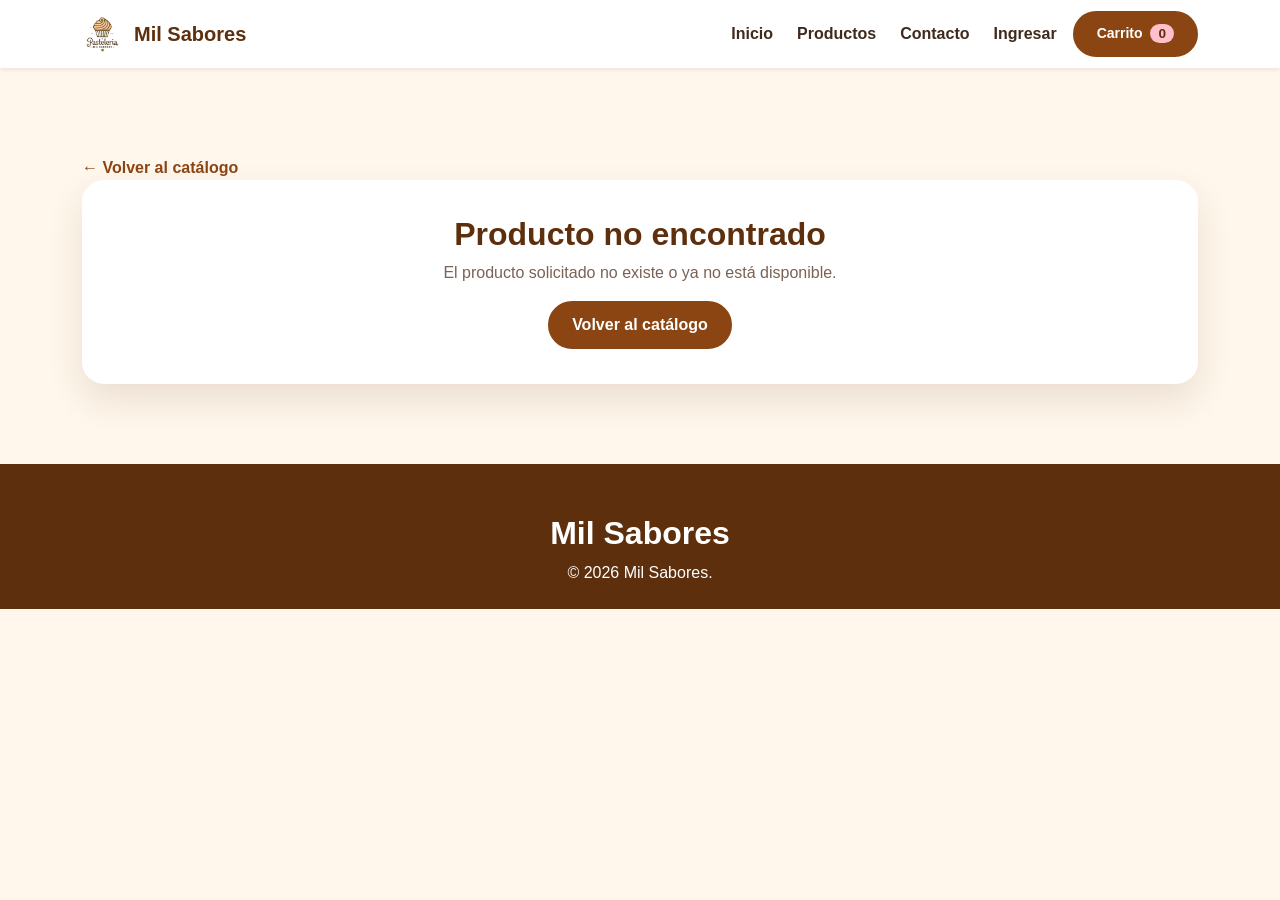
==== detalle.html @ becee406 "demás html" ====
<!DOCTYPE html>
<html lang="es">
<head>
  <meta charset="UTF-8">
  <meta name="viewport" content="width=device-width, initial-scale=1.0">
  <title>Detalle de producto | Mil Sabores</title>
  <link href="https://cdn.jsdelivr.net/npm/bootstrap@5.3.3/dist/css/bootstrap.min.css" rel="stylesheet">
  <link rel="stylesheet" href="assets/css/styles.css">
</head>
<body>
  <header>
    <nav class="navbar navbar-expand-lg navbar-light bg-white shadow-sm fixed-top">
      <div class="container">
        <a class="navbar-brand brand" href="index.html"><img src="assets/img/icono.png" alt="Logo Mil Sabores"><span>Mil Sabores</span></a>
        <button class="navbar-toggler" type="button" data-bs-toggle="collapse" data-bs-target="#menuPrincipal" aria-label="Abrir menú"><span class="navbar-toggler-icon"></span></button>
        <div class="collapse navbar-collapse" id="menuPrincipal">
          <ul class="navbar-nav ms-auto align-items-lg-center gap-lg-2">
            <li class="nav-item"><a class="nav-link" href="index.html">Inicio</a></li>
            <li class="nav-item"><a class="nav-link" href="productos.html">Productos</a></li>
            <li class="nav-item"><a class="nav-link" href="contacto.html">Contacto</a></li>
            <li class="nav-item"><a class="nav-link" href="login.html">Ingresar</a></li>
            <li class="nav-item"><a class="btn btn-brand btn-sm" href="carrito.html">Carrito <span class="cart-count" data-cart-count>0</span></a></li>
          </ul>
        </div>
      </div>
    </nav>
  </header>

  <main class="page-main">
    <section class="section-padding">
      <div class="container">
        <a href="productos.html" class="back-link">← Volver al catálogo</a>

        <div id="detalleProducto" class="detail-card row g-5 align-items-center mt-3">
          <div class="col-lg-6">
            <img id="detalleImagen" class="detail-img" src="assets/img/icono.png" alt="Producto Mil Sabores">
          </div>
          <div class="col-lg-6">
            <span id="detalleCategoria" class="product-category">Categoría</span>
            <h1 id="detalleNombre">Nombre del producto</h1>
            <p id="detalleDescripcion" class="detail-description">Descripción del producto.</p>
            <p id="detalleDetalle" class="text-muted"></p>
            <p id="detallePrecio" class="detail-price">$0</p>

            <div class="quantity-box">
              <label for="cantidadProducto" class="form-label">Cantidad</label>
              <input type="number" id="cantidadProducto" class="form-control" min="1" value="1">
            </div>

            <div class="d-flex flex-column flex-sm-row gap-3 mt-4">
              <button id="btnAgregarDetalle" class="btn btn-brand btn-lg">Agregar al carrito</button>
              <a href="carrito.html" class="btn btn-outline-brand btn-lg">Ver carrito</a>
            </div>
          </div>
        </div>

        <div id="productoNoEncontrado" class="empty-message d-none">
          <h2>Producto no encontrado</h2>
          <p>El producto solicitado no existe o ya no está disponible.</p>
          <a href="productos.html" class="btn btn-brand">Volver al catálogo</a>
        </div>
      </div>
    </section>
  </main>

  <footer class="footer">
    <div class="container text-center">
      <h2>Mil Sabores</h2>
      <p class="mb-0">© 2026 Mil Sabores.</p>
    </div>
  </footer>

  <script src="assets/js/productos-data.js"></script>
  <script src="assets/js/carrito.js"></script>
  <script src="assets/js/detalle.js"></script>
  <script src="assets/js/main.js"></script>
  <script src="https://cdn.jsdelivr.net/npm/bootstrap@5.3.3/dist/js/bootstrap.bundle.min.js"></script>
</body>
</html>
---- assets/css/styles.css ----
:root {
  --color-primary: #8b4513;
  --color-primary-dark: #5d2f0d;
  --color-accent: #ffc0cb;
  --color-bg: #fff7ec;
  --color-soft: #fff1d8;
  --color-text: #3f2a1d;
  --color-muted: #7a6254;
  --color-white: #ffffff;
  --shadow-soft: 0 16px 35px rgba(93, 47, 13, 0.12);
  --radius: 22px;
}

* {
  box-sizing: border-box;
}

body {
  margin: 0;
  font-family: Arial, Helvetica, sans-serif;
  color: var(--color-text);
  background: var(--color-bg);
}

img {
  max-width: 100%;
  display: block;
}

a {
  text-decoration: none;
}

h1,
h2,
h3 {
  font-weight: 800;
  color: var(--color-primary-dark);
}

p {
  color: var(--color-muted);
}

.brand {
  display: flex;
  align-items: center;
  gap: 10px;
  font-weight: 800;
  color: var(--color-primary-dark) !important;
}

.brand img {
  width: 42px;
  height: 42px;
  object-fit: contain;
}

.nav-link {
  font-weight: 600;
  color: var(--color-text) !important;
}

.nav-link.active,
.nav-link:hover {
  color: var(--color-primary) !important;
}

.btn-brand {
  background: var(--color-primary);
  border: 2px solid var(--color-primary);
  color: var(--color-white);
  font-weight: 700;
  border-radius: 999px;
  padding: 10px 22px;
}

.btn-brand:hover {
  background: var(--color-primary-dark);
  border-color: var(--color-primary-dark);
  color: var(--color-white);
}

.btn-outline-brand {
  background: transparent;
  border: 2px solid var(--color-primary);
  color: var(--color-primary);
  font-weight: 700;
  border-radius: 999px;
  padding: 10px 22px;
}

.btn-outline-brand:hover {
  background: var(--color-primary);
  color: var(--color-white);
}

.cart-count {
  background: var(--color-accent);
  color: var(--color-primary-dark);
  border-radius: 999px;
  padding: 2px 8px;
  margin-left: 4px;
  font-size: 0.85rem;
}

.hero-section {
  padding: 145px 0 85px;
  background: linear-gradient(135deg, var(--color-bg), var(--color-soft));
}

.eyebrow {
  text-transform: uppercase;
  letter-spacing: 2px;
  font-size: 0.78rem;
  color: var(--color-primary);
  font-weight: 800;
  margin-bottom: 10px;
}

.hero-section h1 {
  font-size: clamp(2.4rem, 5vw, 4.6rem);
  line-height: 1.05;
  margin-bottom: 22px;
}

.hero-text {
  font-size: 1.1rem;
  max-width: 560px;
  margin-bottom: 30px;
}

.hero-img,
.detail-img {
  width: 100%;
  height: 440px;
  object-fit: cover;
  border-radius: var(--radius);
  box-shadow: var(--shadow-soft);
}

.section-padding {
  padding: 80px 0;
}

.bg-soft {
  background: var(--color-soft);
}

.section-title {
  max-width: 720px;
  margin: 0 auto 42px;
  text-align: center;
}

.section-title h2,
.page-header h1 {
  font-size: clamp(2rem, 4vw, 3rem);
}

.info-card,
.product-card,
.form-card,
.contact-card,
.summary-card,
.cart-panel,
.auth-card,
.detail-card {
  background: var(--color-white);
  border-radius: var(--radius);
  box-shadow: var(--shadow-soft);
}

.info-card {
  padding: 28px;
  height: 100%;
  border: 1px solid rgba(139, 69, 19, 0.08);
}

.info-card h3 {
  font-size: 1.25rem;
}

.product-card {
  overflow: hidden;
  height: 100%;
  transition: transform 0.2s ease, box-shadow 0.2s ease;
}

.product-card:hover {
  transform: translateY(-5px);
  box-shadow: 0 22px 45px rgba(93, 47, 13, 0.18);
}

.product-card img {
  width: 100%;
  height: 240px;
  object-fit: cover;
}

.product-body {
  padding: 24px;
}

.product-category {
  display: inline-block;
  color: var(--color-primary);
  background: var(--color-soft);
  border-radius: 999px;
  padding: 5px 12px;
  font-size: 0.8rem;
  font-weight: 800;
  margin-bottom: 12px;
}

.product-card h3 {
  font-size: 1.2rem;
  min-height: 58px;
}

.product-price {
  color: var(--color-primary-dark);
  font-size: 1.3rem;
  font-weight: 800;
  margin-bottom: 18px;
}

.page-main {
  padding-top: 76px;
}

.page-header {
  background: linear-gradient(135deg, var(--color-soft), var(--color-bg));
  padding: 70px 0;
  text-align: center;
}

.filters-panel {
  background: var(--color-white);
  border-radius: var(--radius);
  box-shadow: var(--shadow-soft);
  padding: 24px;
}

.form-control,
.form-select {
  border-radius: 14px;
  padding: 12px 14px;
  border: 1px solid rgba(139, 69, 19, 0.2);
}

.form-control:focus,
.form-select:focus {
  border-color: var(--color-primary);
  box-shadow: 0 0 0 0.2rem rgba(139, 69, 19, 0.15);
}

.detail-card {
  padding: 34px;
}

.detail-card h1 {
  font-size: clamp(2rem, 4vw, 3.4rem);
}

.detail-description {
  font-size: 1.08rem;
}

.detail-price {
  color: var(--color-primary);
  font-size: 2rem;
  font-weight: 900;
  margin: 18px 0;
}

.quantity-box {
  max-width: 150px;
}

.back-link {
  color: var(--color-primary);
  font-weight: 800;
}

.empty-message {
  text-align: center;
  background: var(--color-white);
  border-radius: var(--radius);
  padding: 35px;
  box-shadow: var(--shadow-soft);
}

.cart-panel {
  padding: 24px;
}

.cart-item {
  display: grid;
  grid-template-columns: 90px 1fr auto;
  gap: 18px;
  align-items: center;
  padding: 18px 0;
  border-bottom: 1px solid rgba(139, 69, 19, 0.12);
}

.cart-item:last-child {
  border-bottom: 0;
}

.cart-item img {
  width: 90px;
  height: 90px;
  object-fit: cover;
  border-radius: 16px;
}

.cart-actions {
  display: flex;
  gap: 8px;
  align-items: center;
  justify-content: flex-end;
}

.cart-actions input {
  width: 75px;
}

.summary-card {
  padding: 26px;
  position: sticky;
  top: 100px;
}

.summary-row {
  display: flex;
  justify-content: space-between;
  gap: 16px;
  margin-bottom: 14px;
}

.summary-row.total {
  font-size: 1.3rem;
  color: var(--color-primary-dark);
}

.form-card,
.contact-card {
  padding: 30px;
}

.form-message {
  margin-top: 14px;
  font-weight: 700;
}

.form-message.success {
  color: #198754;
}

.form-message.error {
  color: #dc3545;
}

.auth-main {
  min-height: 100vh;
  padding: 120px 18px 60px;
  display: flex;
  align-items: center;
  justify-content: center;
  background: linear-gradient(135deg, var(--color-soft), var(--color-bg));
}

.auth-card {
  width: 100%;
  max-width: 460px;
  padding: 34px;
}

.auth-card-wide {
  max-width: 720px;
}

.auth-link,
.demo-user {
  text-align: center;
  margin-top: 18px;
}

.auth-link a {
  color: var(--color-primary);
  font-weight: 800;
}

.demo-user {
  font-size: 0.9rem;
}

.footer {
  background: var(--color-primary-dark);
  color: var(--color-white);
  padding: 50px 0 24px;
}

.footer h2,
.footer h3,
.footer p,
.footer a {
  color: var(--color-white);
}

.footer a {
  display: block;
  margin-bottom: 8px;
  opacity: 0.9;
}

.footer a:hover {
  opacity: 1;
  text-decoration: underline;
}

.footer hr {
  border-color: rgba(255, 255, 255, 0.25);
  margin: 32px 0 20px;
}

@media (max-width: 768px) {
  .hero-section {
    padding-top: 125px;
  }

  .hero-img,
  .detail-img {
    height: 300px;
  }

  .cart-item {
    grid-template-columns: 75px 1fr;
  }

  .cart-actions {
    grid-column: 1 / -1;
    justify-content: flex-start;
  }
}
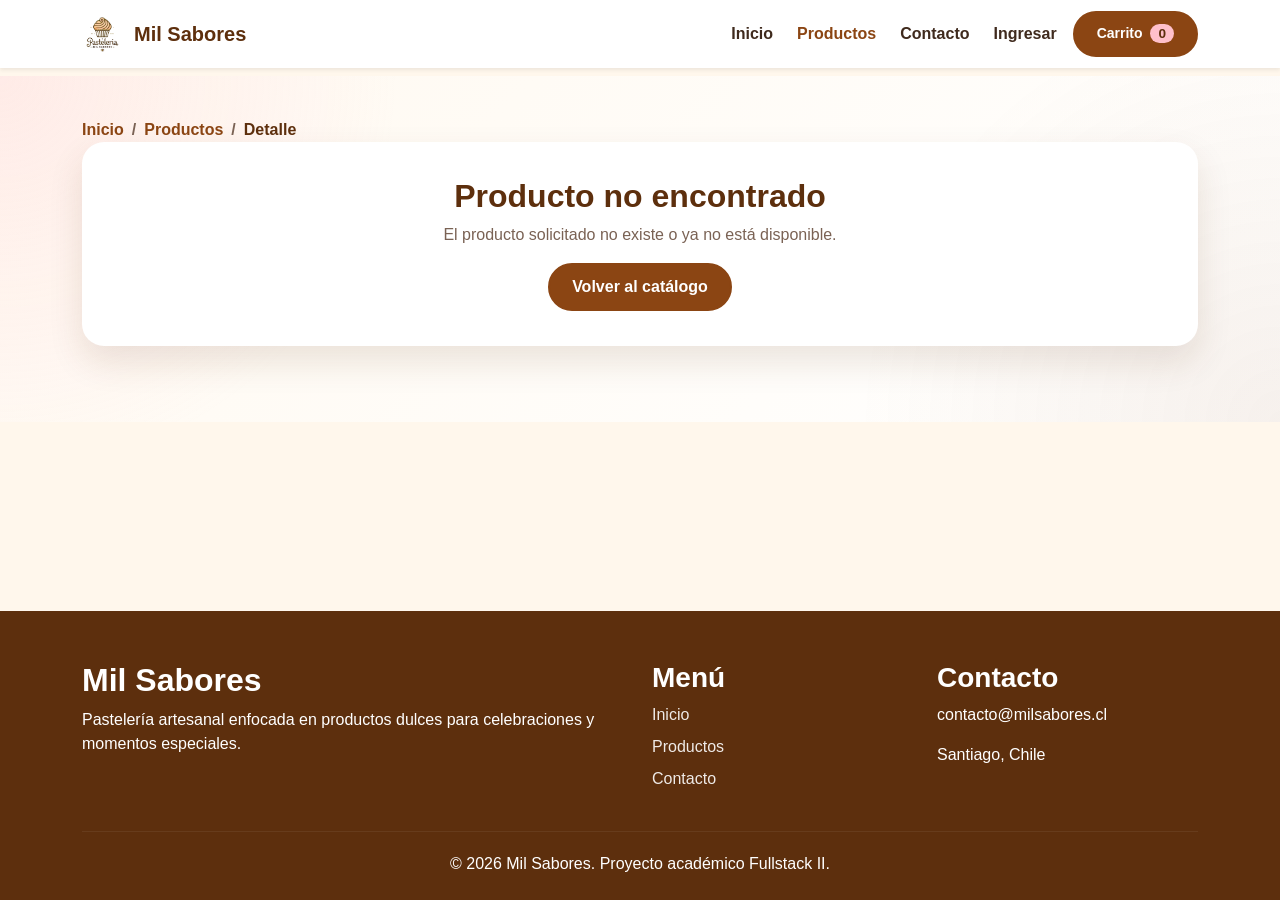
==== commit ed8f8670: "cambios en estilos" ====
--- a/detalle.html
+++ b/detalle.html
@@ -4,55 +4,155 @@
   <meta charset="UTF-8">
   <meta name="viewport" content="width=device-width, initial-scale=1.0">
   <title>Detalle de producto | Mil Sabores</title>
+  <meta name="description" content="Detalle del producto seleccionado en la pastelería Mil Sabores.">
   <link href="https://cdn.jsdelivr.net/npm/bootstrap@5.3.3/dist/css/bootstrap.min.css" rel="stylesheet">
   <link rel="stylesheet" href="assets/css/styles.css">
 </head>
+
 <body>
   <header>
     <nav class="navbar navbar-expand-lg navbar-light bg-white shadow-sm fixed-top">
       <div class="container">
-        <a class="navbar-brand brand" href="index.html"><img src="assets/img/icono.png" alt="Logo Mil Sabores"><span>Mil Sabores</span></a>
-        <button class="navbar-toggler" type="button" data-bs-toggle="collapse" data-bs-target="#menuPrincipal" aria-label="Abrir menú"><span class="navbar-toggler-icon"></span></button>
+        <a class="navbar-brand brand" href="index.html">
+          <img src="assets/img/icono.png" alt="Logo Mil Sabores">
+          <span>Mil Sabores</span>
+        </a>
+
+        <button
+          class="navbar-toggler"
+          type="button"
+          data-bs-toggle="collapse"
+          data-bs-target="#menuPrincipal"
+          aria-controls="menuPrincipal"
+          aria-expanded="false"
+          aria-label="Abrir menú">
+          <span class="navbar-toggler-icon"></span>
+        </button>
+
         <div class="collapse navbar-collapse" id="menuPrincipal">
           <ul class="navbar-nav ms-auto align-items-lg-center gap-lg-2">
             <li class="nav-item"><a class="nav-link" href="index.html">Inicio</a></li>
-            <li class="nav-item"><a class="nav-link" href="productos.html">Productos</a></li>
+            <li class="nav-item"><a class="nav-link active" href="productos.html">Productos</a></li>
             <li class="nav-item"><a class="nav-link" href="contacto.html">Contacto</a></li>
             <li class="nav-item"><a class="nav-link" href="login.html">Ingresar</a></li>
-            <li class="nav-item"><a class="btn btn-brand btn-sm" href="carrito.html">Carrito <span class="cart-count" data-cart-count>0</span></a></li>
+            <li class="nav-item">
+              <a class="btn btn-brand btn-sm" href="carrito.html">
+                Carrito <span class="cart-count" data-cart-count>0</span>
+              </a>
+            </li>
           </ul>
         </div>
       </div>
     </nav>
   </header>
 
-  <main class="page-main">
-    <section class="section-padding">
+  <main class="page-main detail-pro-page">
+    <section class="detail-pro-section">
       <div class="container">
-        <a href="productos.html" class="back-link">← Volver al catálogo</a>
-
-        <div id="detalleProducto" class="detail-card row g-5 align-items-center mt-3">
-          <div class="col-lg-6">
-            <img id="detalleImagen" class="detail-img" src="assets/img/icono.png" alt="Producto Mil Sabores">
-          </div>
-          <div class="col-lg-6">
-            <span id="detalleCategoria" class="product-category">Categoría</span>
+        <nav class="breadcrumb-line" aria-label="Ruta de navegación">
+          <a href="index.html">Inicio</a>
+          <span>/</span>
+          <a href="productos.html">Productos</a>
+          <span>/</span>
+          <strong id="breadcrumbProducto">Detalle</strong>
+        </nav>
+
+        <div id="detalleProducto" class="product-detail-shell">
+          <section class="product-gallery-panel" aria-label="Galería del producto">
+            <div class="product-main-photo-wrap">
+              <span id="detalleEtiqueta" class="detail-floating-label">Preparación artesanal</span>
+              <img id="detalleImagen" class="product-main-photo" src="assets/img/icono.png" alt="Producto Mil Sabores">
+            </div>
+
+            <div id="detalleMiniaturas" class="product-thumbs" aria-label="Miniaturas del producto"></div>
+
+            <div class="delivery-card">
+              <div>
+                <strong>Retiro o despacho</strong>
+                <span>Coordinamos la entrega después de registrar el pedido.</span>
+              </div>
+              <div>
+                <strong>Producto fresco</strong>
+                <span>Preparado para celebraciones y ocasiones especiales.</span>
+              </div>
+            </div>
+          </section>
+
+          <section class="product-buy-panel" aria-label="Información de compra">
+            <div class="product-topline">
+              <span id="detalleCategoria" class="product-category">Categoría</span>
+              <span id="detalleCodigo" class="sku-badge">Código</span>
+            </div>
+
             <h1 id="detalleNombre">Nombre del producto</h1>
-            <p id="detalleDescripcion" class="detail-description">Descripción del producto.</p>
-            <p id="detalleDetalle" class="text-muted"></p>
-            <p id="detallePrecio" class="detail-price">$0</p>
-
-            <div class="quantity-box">
-              <label for="cantidadProducto" class="form-label">Cantidad</label>
-              <input type="number" id="cantidadProducto" class="form-control" min="1" value="1">
-            </div>
-
-            <div class="d-flex flex-column flex-sm-row gap-3 mt-4">
+
+            <div class="review-line">
+              <span class="review-stars">★★★★★</span>
+              <span>4.8 / 5 · Producto recomendado por clientes</span>
+            </div>
+
+            <p id="detalleDescripcion" class="detail-lead">Descripción del producto.</p>
+
+            <div class="price-panel">
+              <div>
+                <span>Precio referencial</span>
+                <strong id="detallePrecio">$0</strong>
+              </div>
+              <small>Valor por unidad. La personalización se coordina por contacto.</small>
+            </div>
+
+            <div class="purchase-options">
+              <div class="option-box">
+                <label for="opcionMensaje" class="form-label">Personalización</label>
+                <select id="opcionMensaje" class="form-select">
+                  <option value="sin-mensaje">Sin mensaje personalizado</option>
+                  <option value="con-mensaje">Agregar mensaje en la torta</option>
+                  <option value="coordinar">Coordinar diseño por contacto</option>
+                </select>
+              </div>
+
+              <div class="option-box">
+                <label for="cantidadProducto" class="form-label">Cantidad</label>
+                <div class="quantity-control quantity-control-pro">
+                  <button type="button" id="btnRestarCantidad" aria-label="Disminuir cantidad">−</button>
+                  <input type="number" id="cantidadProducto" min="1" value="1">
+                  <button type="button" id="btnSumarCantidad" aria-label="Aumentar cantidad">+</button>
+                </div>
+              </div>
+            </div>
+
+            <div class="detail-actions detail-actions-pro">
               <button id="btnAgregarDetalle" class="btn btn-brand btn-lg">Agregar al carrito</button>
-              <a href="carrito.html" class="btn btn-outline-brand btn-lg">Ver carrito</a>
-            </div>
-          </div>
-        </div>
+              <button id="btnComprarAhora" class="btn btn-outline-brand btn-lg">Comprar ahora</button>
+            </div>
+
+            <div id="mensajeDetalle" class="detail-message d-none"></div>
+
+            <div class="secure-notice">
+              <span>✓ Pedido guardado en el carrito</span>
+              <span>✓ Atención personalizada</span>
+              <span>✓ Ideal para eventos</span>
+            </div>
+          </section>
+        </div>
+
+        <section id="detalleExtra" class="detail-extra-grid">
+          <article class="detail-extra-card">
+            <p class="eyebrow">Descripción</p>
+            <h2>Información del producto</h2>
+            <p id="detalleDetalle">Detalle del producto.</p>
+          </article>
+
+          <article class="detail-extra-card">
+            <p class="eyebrow">Compra</p>
+            <h2>Antes de realizar tu pedido</h2>
+            <ul>
+              <li>El producto se agrega al carrito para revisar el resumen de compra.</li>
+              <li>La entrega o retiro se coordina según disponibilidad.</li>
+              <li>Las imágenes son referenciales y pueden variar según decoración.</li>
+            </ul>
+          </article>
+        </section>
 
         <div id="productoNoEncontrado" class="empty-message d-none">
           <h2>Producto no encontrado</h2>
@@ -61,12 +161,39 @@
         </div>
       </div>
     </section>
+
+    <section id="seccionRelacionados" class="section-padding bg-soft d-none">
+      <div class="container">
+        <div class="section-title">
+          <p class="eyebrow">También podría interesarte</p>
+          <h2>Productos relacionados</h2>
+        </div>
+        <div id="productosRelacionados" class="row g-4"></div>
+      </div>
+    </section>
   </main>
 
   <footer class="footer">
-    <div class="container text-center">
-      <h2>Mil Sabores</h2>
-      <p class="mb-0">© 2026 Mil Sabores.</p>
+    <div class="container">
+      <div class="row g-4 align-items-start">
+        <div class="col-md-6">
+          <h2>Mil Sabores</h2>
+          <p>Pastelería artesanal enfocada en productos dulces para celebraciones y momentos especiales.</p>
+        </div>
+        <div class="col-md-3">
+          <h3>Menú</h3>
+          <a href="index.html">Inicio</a>
+          <a href="productos.html">Productos</a>
+          <a href="contacto.html">Contacto</a>
+        </div>
+        <div class="col-md-3">
+          <h3>Contacto</h3>
+          <p>contacto@milsabores.cl</p>
+          <p>Santiago, Chile</p>
+        </div>
+      </div>
+      <hr>
+      <p class="text-center mb-0">© 2026 Mil Sabores. Proyecto académico Fullstack II.</p>
     </div>
   </footer>
 
--- a/assets/css/styles.css
+++ b/assets/css/styles.css
@@ -444,3 +444,652 @@
     justify-content: flex-start;
   }
 }
+
+/* ===============================
+   Ajustes finales del proyecto v2
+   =============================== */
+html {
+  height: 100%;
+}
+
+body {
+  min-height: 100vh;
+  display: flex;
+  flex-direction: column;
+}
+
+main {
+  flex: 1;
+}
+
+.footer {
+  margin-top: auto;
+}
+
+.brand img {
+  background: #ffffff;
+  border-radius: 50%;
+}
+
+.product-image-link {
+  display: block;
+  overflow: hidden;
+}
+
+.product-card img {
+  background: var(--color-soft);
+}
+
+.product-rating {
+  color: var(--color-primary);
+  font-weight: 800;
+  font-size: 0.9rem;
+  white-space: nowrap;
+}
+
+.product-actions {
+  display: grid;
+  grid-template-columns: 1fr 1fr;
+  gap: 10px;
+}
+
+.btn-added {
+  background: #198754 !important;
+  border-color: #198754 !important;
+}
+
+.detail-section {
+  background:
+    radial-gradient(circle at top left, rgba(255, 192, 203, 0.22), transparent 32%),
+    linear-gradient(135deg, var(--color-bg), #fff);
+}
+
+.breadcrumb-line {
+  display: flex;
+  flex-wrap: wrap;
+  gap: 8px;
+  align-items: center;
+  font-weight: 700;
+  color: var(--color-muted);
+}
+
+.breadcrumb-line a {
+  color: var(--color-primary);
+}
+
+.breadcrumb-line strong {
+  color: var(--color-primary-dark);
+}
+
+.detail-layout {
+  display: grid;
+  grid-template-columns: minmax(0, 1.05fr) minmax(0, 0.95fr);
+  gap: 34px;
+  align-items: stretch;
+}
+
+.detail-media-card,
+.detail-info-card {
+  background: var(--color-white);
+  border-radius: 30px;
+  box-shadow: var(--shadow-soft);
+  border: 1px solid rgba(139, 69, 19, 0.08);
+}
+
+.detail-media-card {
+  position: relative;
+  padding: 24px;
+  min-height: 560px;
+  display: flex;
+  align-items: center;
+  justify-content: center;
+}
+
+.detail-label {
+  position: absolute;
+  top: 22px;
+  left: 22px;
+  z-index: 2;
+  background: var(--color-primary-dark);
+  color: var(--color-white);
+  border-radius: 999px;
+  padding: 8px 14px;
+  font-size: 0.82rem;
+  font-weight: 800;
+}
+
+.detail-main-image {
+  width: 100%;
+  height: 500px;
+  object-fit: cover;
+  border-radius: 24px;
+  background: var(--color-soft);
+}
+
+.detail-info-card {
+  padding: clamp(28px, 4vw, 46px);
+  display: flex;
+  flex-direction: column;
+  justify-content: center;
+}
+
+.detail-header-info {
+  display: flex;
+  flex-wrap: wrap;
+  gap: 12px;
+  align-items: center;
+  margin-bottom: 14px;
+}
+
+.stock-badge {
+  display: inline-block;
+  background: rgba(25, 135, 84, 0.12);
+  color: #198754;
+  border-radius: 999px;
+  padding: 5px 12px;
+  font-size: 0.8rem;
+  font-weight: 800;
+}
+
+.detail-info-card h1 {
+  font-size: clamp(2.2rem, 5vw, 4.1rem);
+  line-height: 1;
+  margin-bottom: 14px;
+}
+
+.rating-row {
+  display: flex;
+  flex-wrap: wrap;
+  gap: 10px;
+  align-items: center;
+  margin-bottom: 20px;
+}
+
+.rating-row span {
+  color: #f59e0b;
+  letter-spacing: 2px;
+}
+
+.rating-row small {
+  color: var(--color-muted);
+  font-weight: 700;
+}
+
+.detail-description {
+  font-size: 1.08rem;
+  color: var(--color-text);
+  margin-bottom: 10px;
+}
+
+.detail-long-text {
+  color: var(--color-muted);
+  line-height: 1.7;
+  margin-bottom: 22px;
+}
+
+.detail-price-box {
+  background: var(--color-soft);
+  border-radius: 20px;
+  padding: 18px 20px;
+  margin-bottom: 22px;
+  display: flex;
+  align-items: center;
+  justify-content: space-between;
+  gap: 16px;
+}
+
+.detail-price-box span {
+  color: var(--color-muted);
+  font-weight: 800;
+}
+
+.detail-price-box strong {
+  color: var(--color-primary);
+  font-size: clamp(1.8rem, 4vw, 2.4rem);
+  line-height: 1;
+}
+
+.detail-purchase-box {
+  display: grid;
+  grid-template-columns: 140px 1fr;
+  gap: 18px;
+  align-items: end;
+}
+
+.quantity-control {
+  display: grid;
+  grid-template-columns: 42px 1fr 42px;
+  border: 1px solid rgba(139, 69, 19, 0.24);
+  border-radius: 18px;
+  overflow: hidden;
+  background: #ffffff;
+}
+
+.quantity-control button,
+.quantity-control input {
+  border: 0;
+  background: #ffffff;
+  color: var(--color-primary-dark);
+  font-weight: 900;
+  text-align: center;
+  min-height: 48px;
+}
+
+.quantity-control button:hover {
+  background: var(--color-soft);
+}
+
+.quantity-control input:focus {
+  outline: none;
+}
+
+.detail-actions {
+  display: grid;
+  grid-template-columns: 1fr 1fr;
+  gap: 12px;
+}
+
+.detail-message {
+  margin-top: 18px;
+  padding: 14px 16px;
+  border-radius: 16px;
+  background: rgba(25, 135, 84, 0.12);
+  color: #198754;
+  font-weight: 800;
+}
+
+.detail-benefits {
+  display: grid;
+  grid-template-columns: repeat(3, 1fr);
+  gap: 12px;
+  margin-top: 26px;
+}
+
+.detail-benefits div {
+  border: 1px solid rgba(139, 69, 19, 0.12);
+  border-radius: 18px;
+  padding: 14px;
+  background: #fffaf2;
+}
+
+.detail-benefits strong,
+.detail-benefits span {
+  display: block;
+}
+
+.detail-benefits strong {
+  color: var(--color-primary-dark);
+  font-size: 0.92rem;
+  margin-bottom: 4px;
+}
+
+.detail-benefits span {
+  color: var(--color-muted);
+  font-size: 0.85rem;
+}
+
+.related-card img {
+  height: 220px;
+}
+
+@media (max-width: 992px) {
+  .detail-layout {
+    grid-template-columns: 1fr;
+  }
+
+  .detail-media-card {
+    min-height: auto;
+  }
+
+  .detail-main-image {
+    height: 420px;
+  }
+
+  .detail-purchase-box {
+    grid-template-columns: 1fr;
+  }
+}
+
+@media (max-width: 768px) {
+  .product-actions,
+  .detail-actions,
+  .detail-benefits {
+    grid-template-columns: 1fr;
+  }
+
+  .detail-main-image {
+    height: 320px;
+  }
+
+  .detail-media-card,
+  .detail-info-card {
+    border-radius: 22px;
+  }
+
+  .detail-media-card {
+    padding: 16px;
+  }
+}
+
+/* ===============================
+   Detalle de producto estilo ecommerce
+   =============================== */
+.detail-pro-page {
+  background: var(--color-bg);
+}
+
+.detail-pro-section {
+  padding: 42px 0 76px;
+  background:
+    radial-gradient(circle at top left, rgba(255, 192, 203, 0.24), transparent 30%),
+    radial-gradient(circle at bottom right, rgba(139, 69, 19, 0.08), transparent 32%),
+    linear-gradient(135deg, #fff9f0, #ffffff);
+}
+
+.product-detail-shell {
+  display: grid;
+  grid-template-columns: minmax(0, 1.04fr) minmax(380px, 0.96fr);
+  gap: 32px;
+  align-items: start;
+  margin-top: 24px;
+}
+
+.product-gallery-panel,
+.product-buy-panel,
+.detail-extra-card {
+  background: var(--color-white);
+  border: 1px solid rgba(139, 69, 19, 0.1);
+  border-radius: 30px;
+  box-shadow: var(--shadow-soft);
+}
+
+.product-gallery-panel {
+  padding: 24px;
+}
+
+.product-main-photo-wrap {
+  position: relative;
+  overflow: hidden;
+  border-radius: 26px;
+  background: linear-gradient(135deg, var(--color-soft), #ffffff);
+}
+
+.product-main-photo {
+  width: 100%;
+  height: 520px;
+  object-fit: cover;
+  transition: transform 0.25s ease;
+}
+
+.product-main-photo-wrap:hover .product-main-photo {
+  transform: scale(1.03);
+}
+
+.detail-floating-label {
+  position: absolute;
+  top: 18px;
+  left: 18px;
+  z-index: 2;
+  background: var(--color-primary-dark);
+  color: var(--color-white);
+  border-radius: 999px;
+  padding: 9px 15px;
+  font-size: 0.82rem;
+  font-weight: 800;
+}
+
+.product-thumbs {
+  display: grid;
+  grid-template-columns: repeat(3, 1fr);
+  gap: 12px;
+  margin-top: 16px;
+}
+
+.thumb-button {
+  border: 2px solid transparent;
+  background: #ffffff;
+  border-radius: 18px;
+  padding: 6px;
+  cursor: pointer;
+  box-shadow: 0 10px 22px rgba(93, 47, 13, 0.08);
+}
+
+.thumb-button.active,
+.thumb-button:hover {
+  border-color: var(--color-primary);
+}
+
+.thumb-button img {
+  width: 100%;
+  height: 96px;
+  object-fit: cover;
+  border-radius: 13px;
+}
+
+.delivery-card {
+  display: grid;
+  grid-template-columns: 1fr 1fr;
+  gap: 12px;
+  margin-top: 18px;
+}
+
+.delivery-card div {
+  background: #fffaf3;
+  border: 1px solid rgba(139, 69, 19, 0.1);
+  border-radius: 20px;
+  padding: 16px;
+}
+
+.delivery-card strong,
+.delivery-card span {
+  display: block;
+}
+
+.delivery-card strong {
+  color: var(--color-primary-dark);
+  margin-bottom: 4px;
+}
+
+.delivery-card span {
+  color: var(--color-muted);
+  font-size: 0.9rem;
+}
+
+.product-buy-panel {
+  padding: clamp(28px, 4vw, 46px);
+  position: sticky;
+  top: 100px;
+}
+
+.product-topline {
+  display: flex;
+  align-items: center;
+  justify-content: space-between;
+  gap: 12px;
+  flex-wrap: wrap;
+  margin-bottom: 16px;
+}
+
+.sku-badge {
+  background: #fff7ec;
+  color: var(--color-muted);
+  border: 1px solid rgba(139, 69, 19, 0.12);
+  border-radius: 999px;
+  padding: 5px 12px;
+  font-size: 0.78rem;
+  font-weight: 800;
+}
+
+.product-buy-panel h1 {
+  font-size: clamp(2.4rem, 5vw, 4.4rem);
+  line-height: 0.98;
+  margin-bottom: 16px;
+}
+
+.review-line {
+  display: flex;
+  flex-wrap: wrap;
+  gap: 10px;
+  align-items: center;
+  color: var(--color-muted);
+  font-weight: 700;
+  margin-bottom: 22px;
+}
+
+.review-stars {
+  color: #f59e0b;
+  letter-spacing: 2px;
+}
+
+.detail-lead {
+  font-size: 1.08rem;
+  line-height: 1.7;
+  color: var(--color-text);
+  margin-bottom: 22px;
+}
+
+.price-panel {
+  display: flex;
+  justify-content: space-between;
+  gap: 20px;
+  align-items: center;
+  background: linear-gradient(135deg, var(--color-soft), #fffaf3);
+  border-radius: 24px;
+  padding: 20px;
+  margin-bottom: 22px;
+}
+
+.price-panel span,
+.price-panel small {
+  color: var(--color-muted);
+  font-weight: 700;
+}
+
+.price-panel strong {
+  display: block;
+  color: var(--color-primary);
+  font-size: clamp(2rem, 4vw, 2.7rem);
+  line-height: 1;
+}
+
+.price-panel small {
+  max-width: 210px;
+  text-align: right;
+}
+
+.purchase-options {
+  display: grid;
+  grid-template-columns: 1fr 160px;
+  gap: 16px;
+  margin-bottom: 20px;
+}
+
+.option-box .form-label {
+  font-weight: 800;
+  color: var(--color-primary-dark);
+}
+
+.quantity-control-pro {
+  min-height: 52px;
+}
+
+.detail-actions-pro {
+  grid-template-columns: 1.2fr 1fr;
+  margin-top: 8px;
+}
+
+.secure-notice {
+  display: flex;
+  flex-wrap: wrap;
+  gap: 10px;
+  margin-top: 20px;
+}
+
+.secure-notice span {
+  background: #fffaf3;
+  border: 1px solid rgba(139, 69, 19, 0.12);
+  border-radius: 999px;
+  color: var(--color-muted);
+  font-size: 0.88rem;
+  font-weight: 700;
+  padding: 8px 12px;
+}
+
+.detail-extra-grid {
+  display: grid;
+  grid-template-columns: 1.1fr 0.9fr;
+  gap: 24px;
+  margin-top: 32px;
+}
+
+.detail-extra-card {
+  padding: 28px;
+}
+
+.detail-extra-card h2 {
+  font-size: 1.55rem;
+  margin-bottom: 14px;
+}
+
+.detail-extra-card p,
+.detail-extra-card li {
+  color: var(--color-muted);
+  line-height: 1.75;
+}
+
+.detail-extra-card ul {
+  margin-bottom: 0;
+  padding-left: 19px;
+}
+
+@media (max-width: 992px) {
+  .product-detail-shell,
+  .detail-extra-grid {
+    grid-template-columns: 1fr;
+  }
+
+  .product-buy-panel {
+    position: static;
+  }
+
+  .product-main-photo {
+    height: 440px;
+  }
+}
+
+@media (max-width: 768px) {
+  .detail-pro-section {
+    padding-top: 28px;
+  }
+
+  .product-gallery-panel,
+  .product-buy-panel,
+  .detail-extra-card {
+    border-radius: 24px;
+  }
+
+  .product-main-photo {
+    height: 330px;
+  }
+
+  .product-thumbs,
+  .delivery-card,
+  .purchase-options,
+  .detail-actions-pro {
+    grid-template-columns: 1fr;
+  }
+
+  .thumb-button img {
+    height: 120px;
+  }
+
+  .price-panel {
+    align-items: flex-start;
+    flex-direction: column;
+  }
+
+  .price-panel small {
+    text-align: left;
+    max-width: none;
+  }
+}
